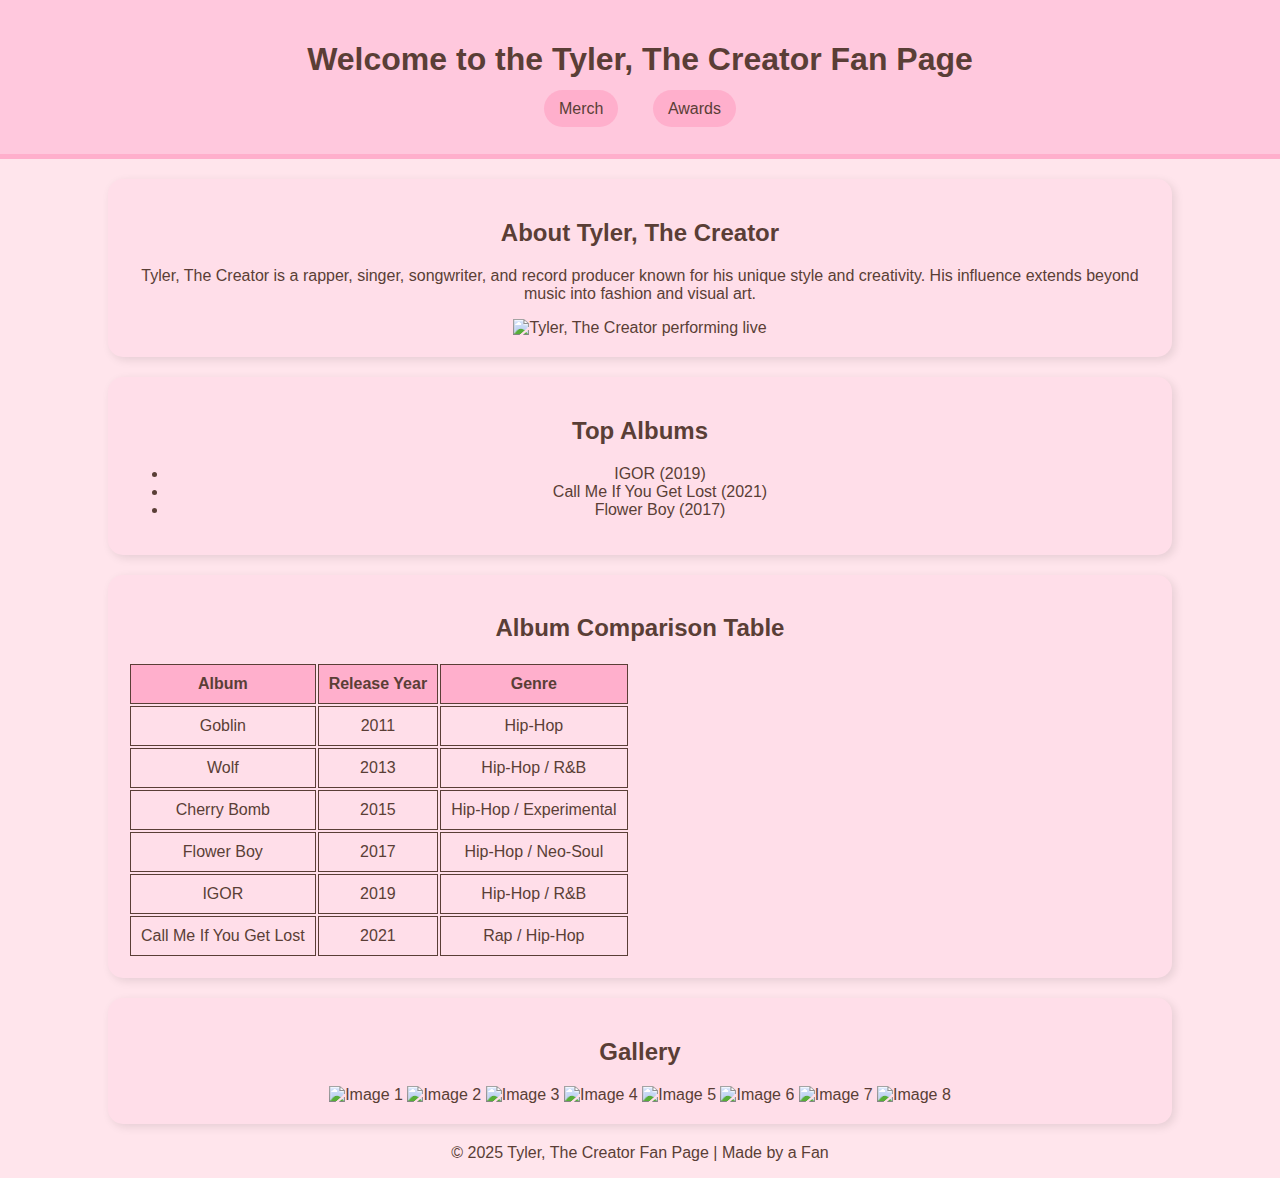
==== index.html @ e5cd3359 "Update index.html" ====
<!DOCTYPE html>
<html lang="en">
<head>
    <meta charset="UTF-8">
    <meta name="viewport" content="width=device-width, initial-scale=1.0">
    <title>Tyler, The Creator Fan Page</title>
    <link rel="stylesheet" href="styles.css">
    <link rel="stylesheet" type="text/css" href="https://Colleennzhang.github.io/style.css">
</head>
<body>
    <header>
        <h1>Welcome to the Tyler, The Creator Fan Page</h1>
        <nav>
            <ul>
                <li><a href="https://Colleennzhang.github.io/Merch.html">Merch</a></li>
                <li><a href="https://Colleennzhang.github.io/Awards.html">Awards</a></li>
            </ul>
        </nav>
    </header>
        <main>
        <section>
            <h2>About Tyler, The Creator</h2>
            <p>Tyler, The Creator is a rapper, singer, songwriter, and record producer known for his unique style and creativity. His influence extends beyond music into fashion and visual art.</p>
            <img src="https://pyxis.nymag.com/v1/imgs/cf4/587/b210bda74e72bbc7f9c5349b239f29c847-26-tyler-the-creator.jpg" alt="Tyler, The Creator performing live" width="300">
        </section>

        <section>
            <h2>Top Albums</h2>
            <ul>
                <li>IGOR (2019)</li>
                <li>Call Me If You Get Lost (2021)</li>
                <li>Flower Boy (2017)</li>
            </ul>
        </section>

        <section>
            <h2>Album Comparison Table</h2>
            <table>
                <thead>
                    <tr>
                        <th>Album</th>
                        <th>Release Year</th>
                        <th>Genre</th>
                    </tr>
                </thead>
                <tbody>
                    <tr>
                        <td>Goblin</td>
                        <td>2011</td>
                        <td>Hip-Hop</td>
                    </tr>
                    <tr>
                        <td>Wolf</td>
                        <td>2013</td>
                        <td>Hip-Hop / R&B</td>
                    </tr>
                    <tr>
                        <td>Cherry Bomb</td>
                        <td>2015</td>
                        <td>Hip-Hop / Experimental</td>
                    </tr>
                    <tr>
                        <td>Flower Boy</td>
                        <td>2017</td>
                        <td>Hip-Hop / Neo-Soul</td>
                    </tr>
                    <tr>
                        <td>IGOR</td>
                        <td>2019</td>
                        <td>Hip-Hop / R&B</td>
                    </tr>
                    <tr>
                        <td>Call Me If You Get Lost</td>
                        <td>2021</td>
                                    <td>Rap / Hip-Hop</td>
                    </tr>
                </tbody>
            </table>
        </section>
        <section class="gallery">
            <h2>Gallery</h2>
            <div class="image-scroller">
                <div class="image-track">
                    <img src="image1.jpg" alt="Image 1">
                    <img src="image2.jpg" alt="Image 2">
                    <img src="image3.jpg" alt="Image 3">
                    <img src="image4.jpg" alt="Image 4">
                    <img src="image5.jpg" alt="Image 5">
                    <img src="image6.jpg" alt="Image 6">
                    <img src="image7.jpg" alt="Image 7">
                    <img src="image8.jpg" alt="Image 8">
                </div>
            </div>
        </section>
    </main>
    <footer>
        <p>&copy; 2025 Tyler, The Creator Fan Page | Made by a Fan</p>
    </footer>
</body>
</html>
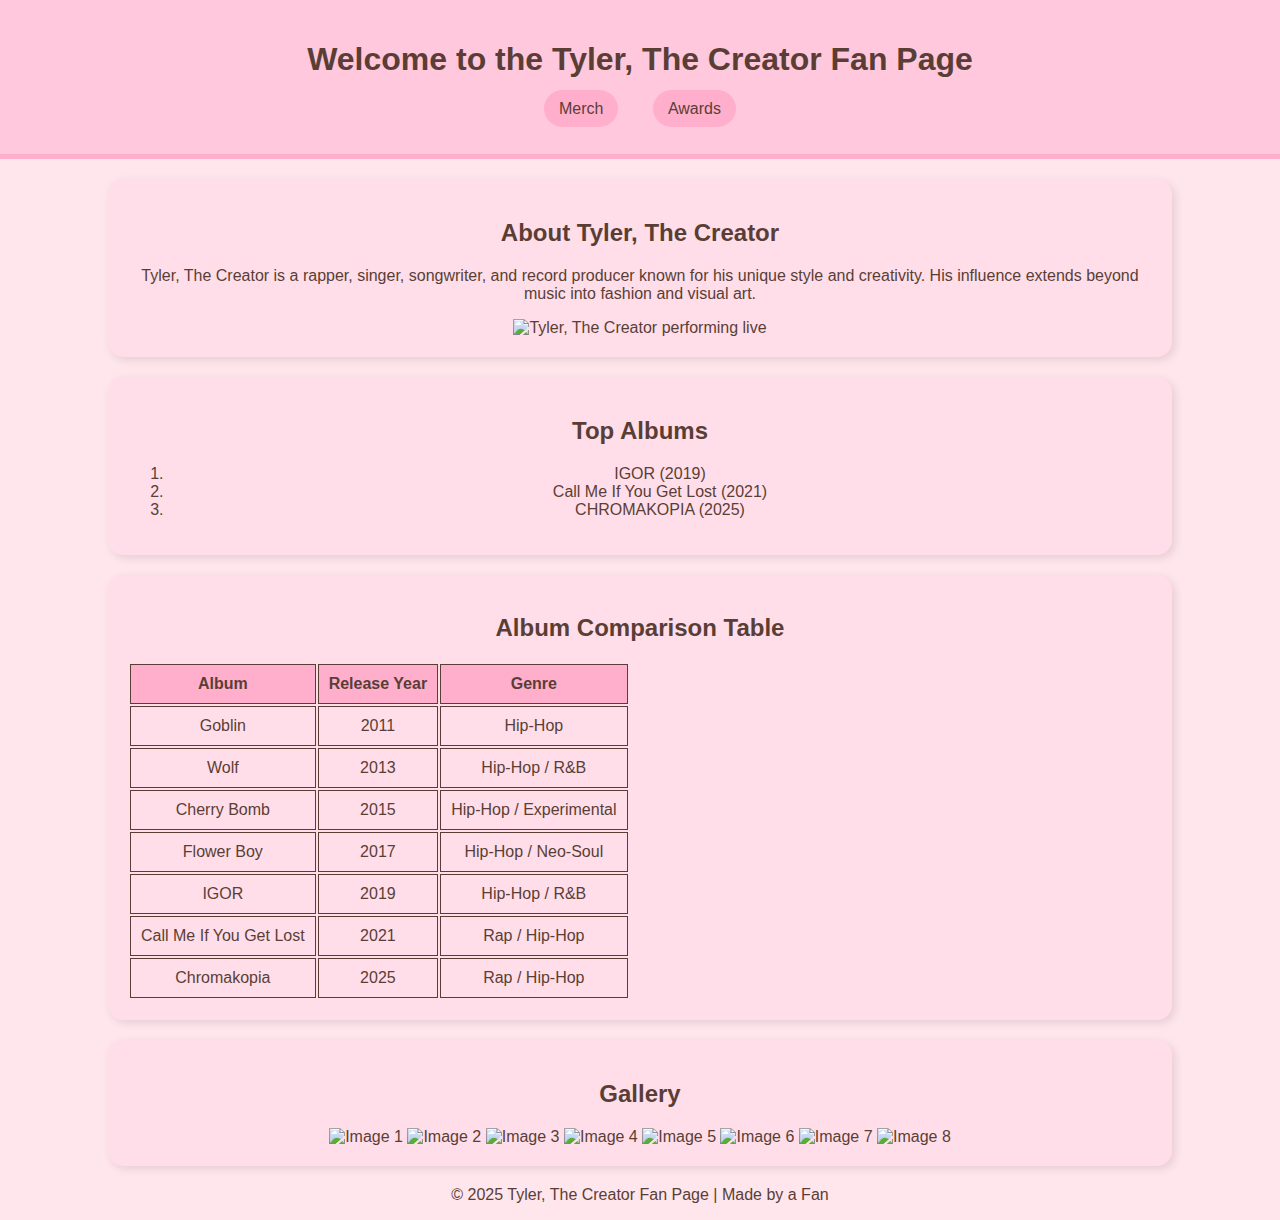
==== commit 5b2b7e82: "Update index.html" ====
--- a/index.html
+++ b/index.html
@@ -26,11 +26,11 @@
 
         <section>
             <h2>Top Albums</h2>
-            <ul>
+            <ol>
                 <li>IGOR (2019)</li>
                 <li>Call Me If You Get Lost (2021)</li>
-                <li>Flower Boy (2017)</li>
-            </ul>
+                <li>CHROMAKOPIA (2025)</li>
+            </ol>
         </section>
 
         <section>
@@ -74,6 +74,11 @@
                         <td>2021</td>
                                     <td>Rap / Hip-Hop</td>
                     </tr>
+                     <tr>
+                        <td>Chromakopia</td>
+                        <td>2025</td>
+                                    <td>Rap / Hip-Hop</td>
+                    </tr>
                 </tbody>
             </table>
         </section>
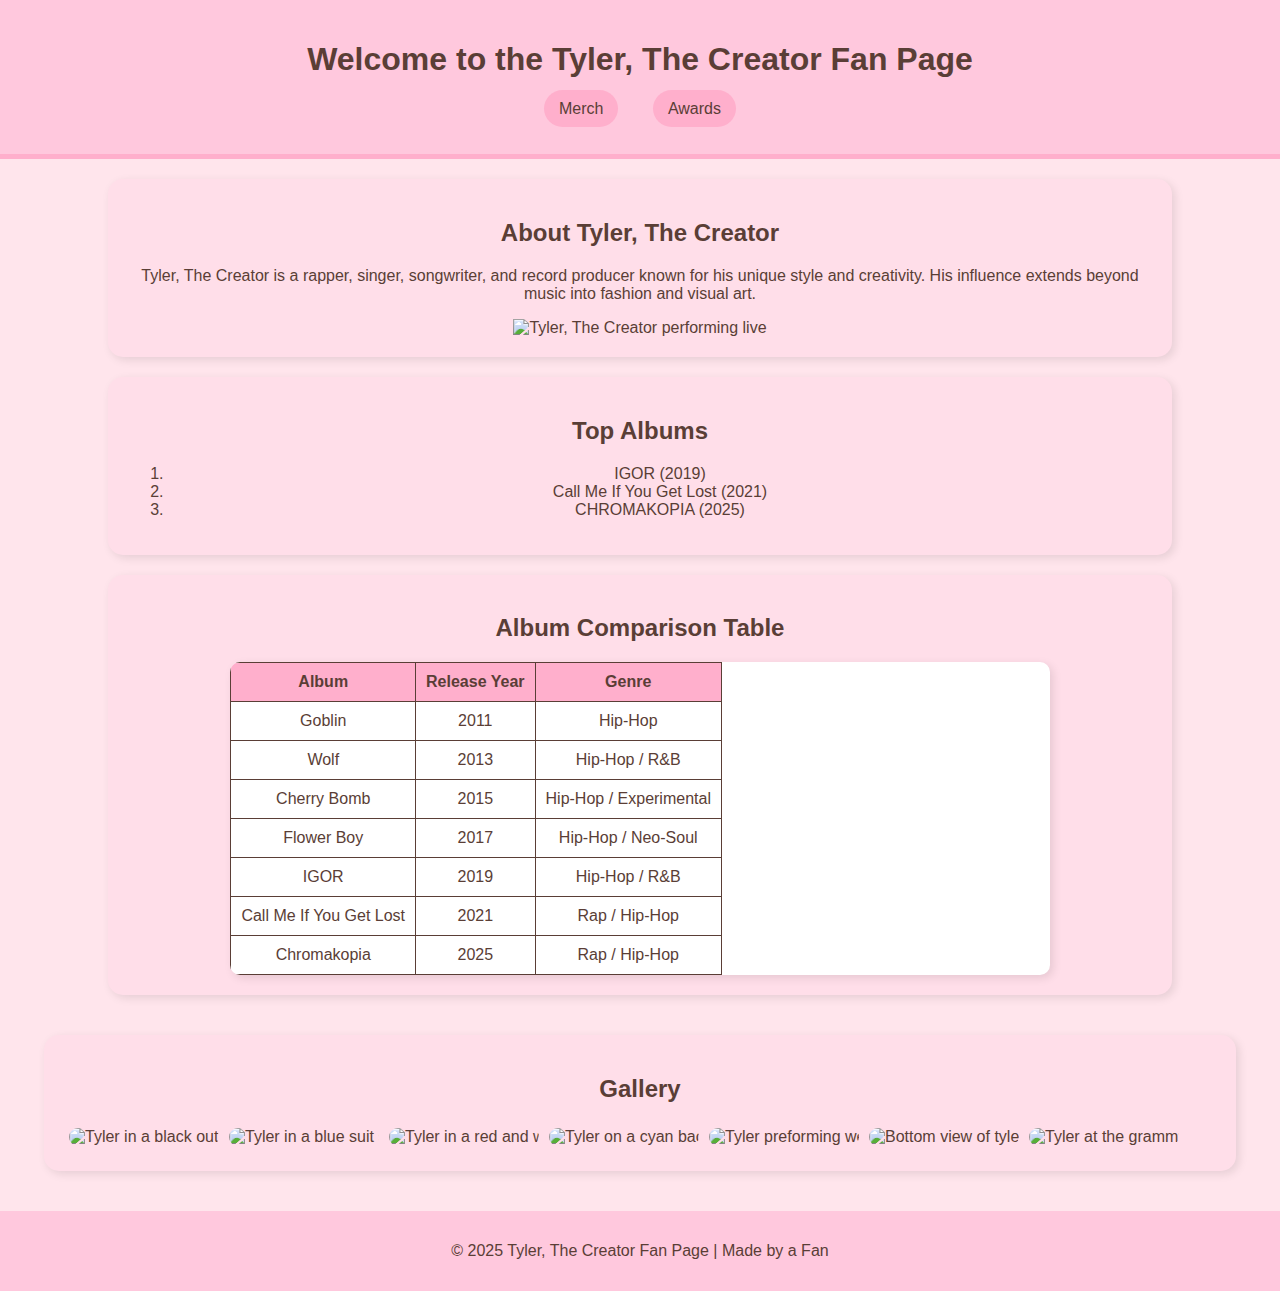
==== commit 1cb64854: "Update index.html" ====
--- a/index.html
+++ b/index.html
@@ -86,14 +86,13 @@
             <h2>Gallery</h2>
             <div class="image-scroller">
                 <div class="image-track">
-                    <img src="image1.jpg" alt="Image 1">
-                    <img src="image2.jpg" alt="Image 2">
-                    <img src="image3.jpg" alt="Image 3">
-                    <img src="image4.jpg" alt="Image 4">
-                    <img src="image5.jpg" alt="Image 5">
-                    <img src="image6.jpg" alt="Image 6">
-                    <img src="image7.jpg" alt="Image 7">
-                    <img src="image8.jpg" alt="Image 8">
+                    <img src="https://miro.medium.com/v2/resize:fit:1080/1*iourqrOaWfBR3kmHlSiQQw@2x.jpeg" alt="Tyler in a black outfit sitting on a bike">
+                    <img src="https://www.billboard.com/wp-content/uploads/media/tyler-the-creator-2019-EARFQUAKE-vid-billboard-1548.jpg?w=942&h=623&crop=1" alt="Tyler in a blue suit set and shoulderlengh blond wig about to sing">
+                    <img src="https://i0.wp.com/www.passionweiss.com/wp-content/uploads/2021/07/tyler-the-creator-call-me-if-you-get-lost-album-review-passion-weiss.jpg?fit=1200%2C1200&ssl=1" alt="Tyler in a red and white cardigan with a call me if you get lost a;bum cover backgroud">
+                    <img src="https://images.squarespace-cdn.com/content/v1/5c475f7136099bab807042c6/1550602302410-2WDYKLT8Z270P76EOZF4/Tyler+2.jpg" alt="Tyler on a cyan background wearing a multicolour stripe polo">
+                    <img src="https://thecolgatemaroonnews.com/wp-content/uploads/2024/11/tyler.jpg" alt="Tyler preforming wearing a pair of khakis and blue button up">
+                    <img src="https://media.pitchfork.com/photos/676c2042452b9f87aafdf747/1:1/w_1534,h_1534,c_limit/Tyler-the-Creator.jpg" alt="Bottom view of tyler, hes wearing a red hat and aviator jacket">
+                    <img src="https://assets.vogue.com/photos/5e2e419b2db4f40008f073c5/master/w_1600%2Cc_limit/GettyImages-1202153913.jpg" alt="Tyler at the grammys on the red carpet wearinf a pink conductors uniform">
                 </div>
             </div>
         </section>
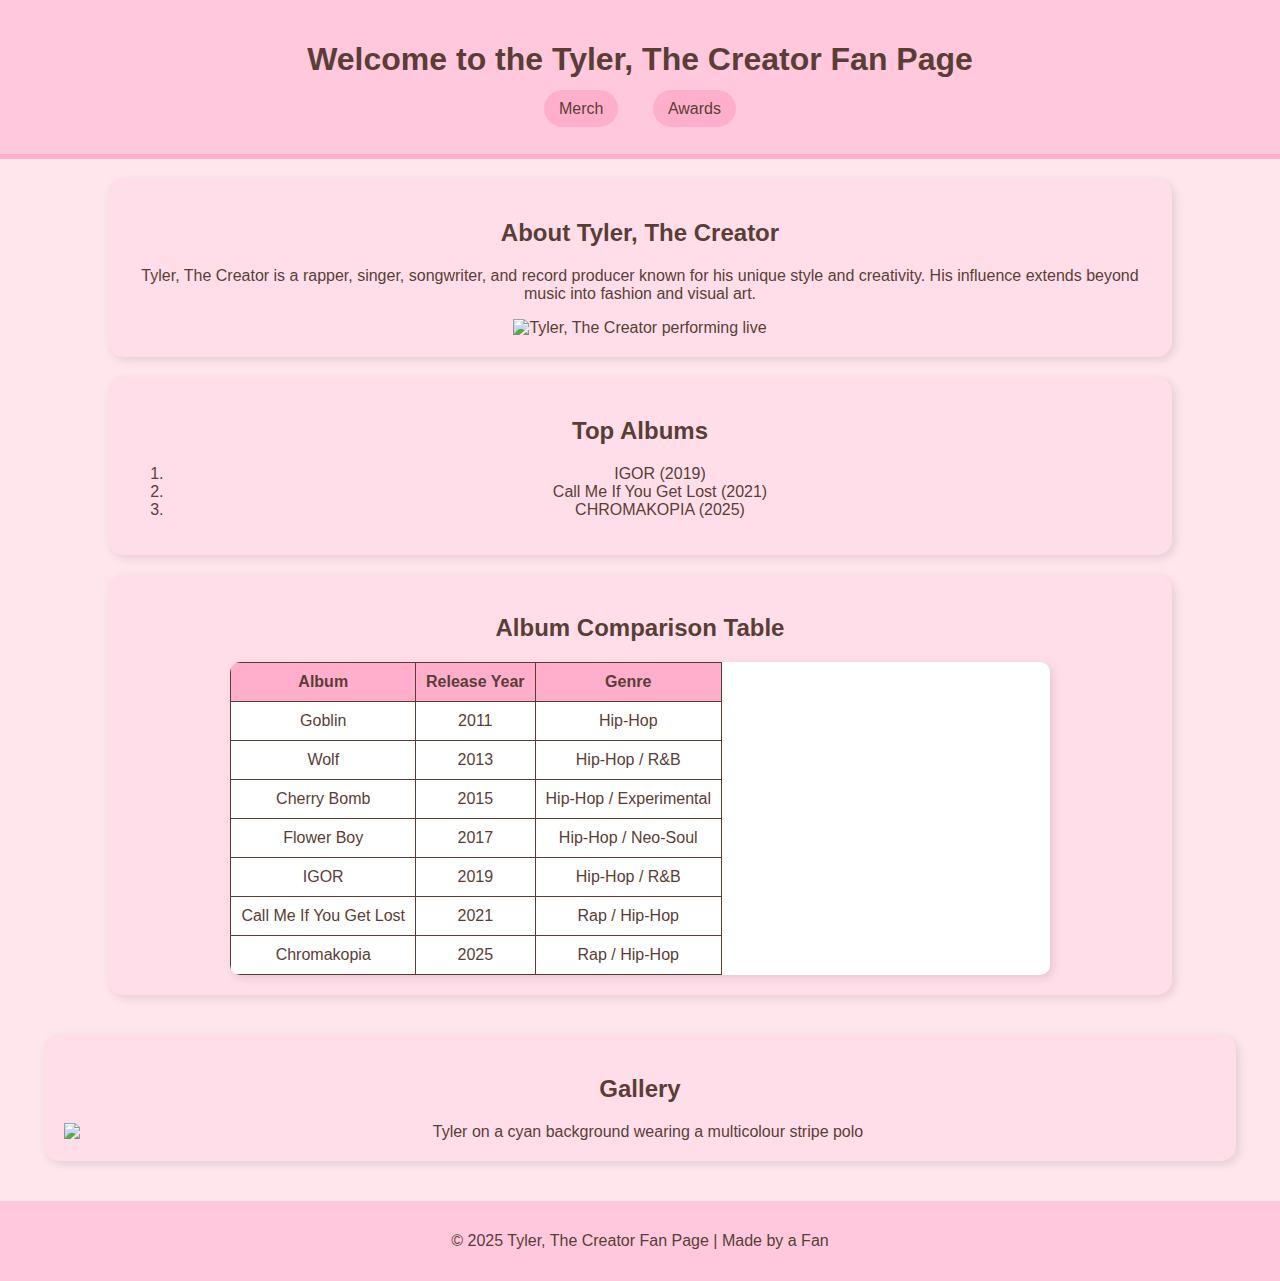
==== commit 3d5d89e8: "Update index.html" ====
--- a/index.html
+++ b/index.html
@@ -84,8 +84,8 @@
         </section>
         <section class="gallery">
             <h2>Gallery</h2>
-            <div class="image-scroller">
-                <div class="image-track">
+            <div class="fill">
+                <div class="fill img">
                     <img src="https://miro.medium.com/v2/resize:fit:1080/1*iourqrOaWfBR3kmHlSiQQw@2x.jpeg" alt="Tyler in a black outfit sitting on a bike">
                     <img src="https://www.billboard.com/wp-content/uploads/media/tyler-the-creator-2019-EARFQUAKE-vid-billboard-1548.jpg?w=942&h=623&crop=1" alt="Tyler in a blue suit set and shoulderlengh blond wig about to sing">
                     <img src="https://i0.wp.com/www.passionweiss.com/wp-content/uploads/2021/07/tyler-the-creator-call-me-if-you-get-lost-album-review-passion-weiss.jpg?fit=1200%2C1200&ssl=1" alt="Tyler in a red and white cardigan with a call me if you get lost a;bum cover backgroud">
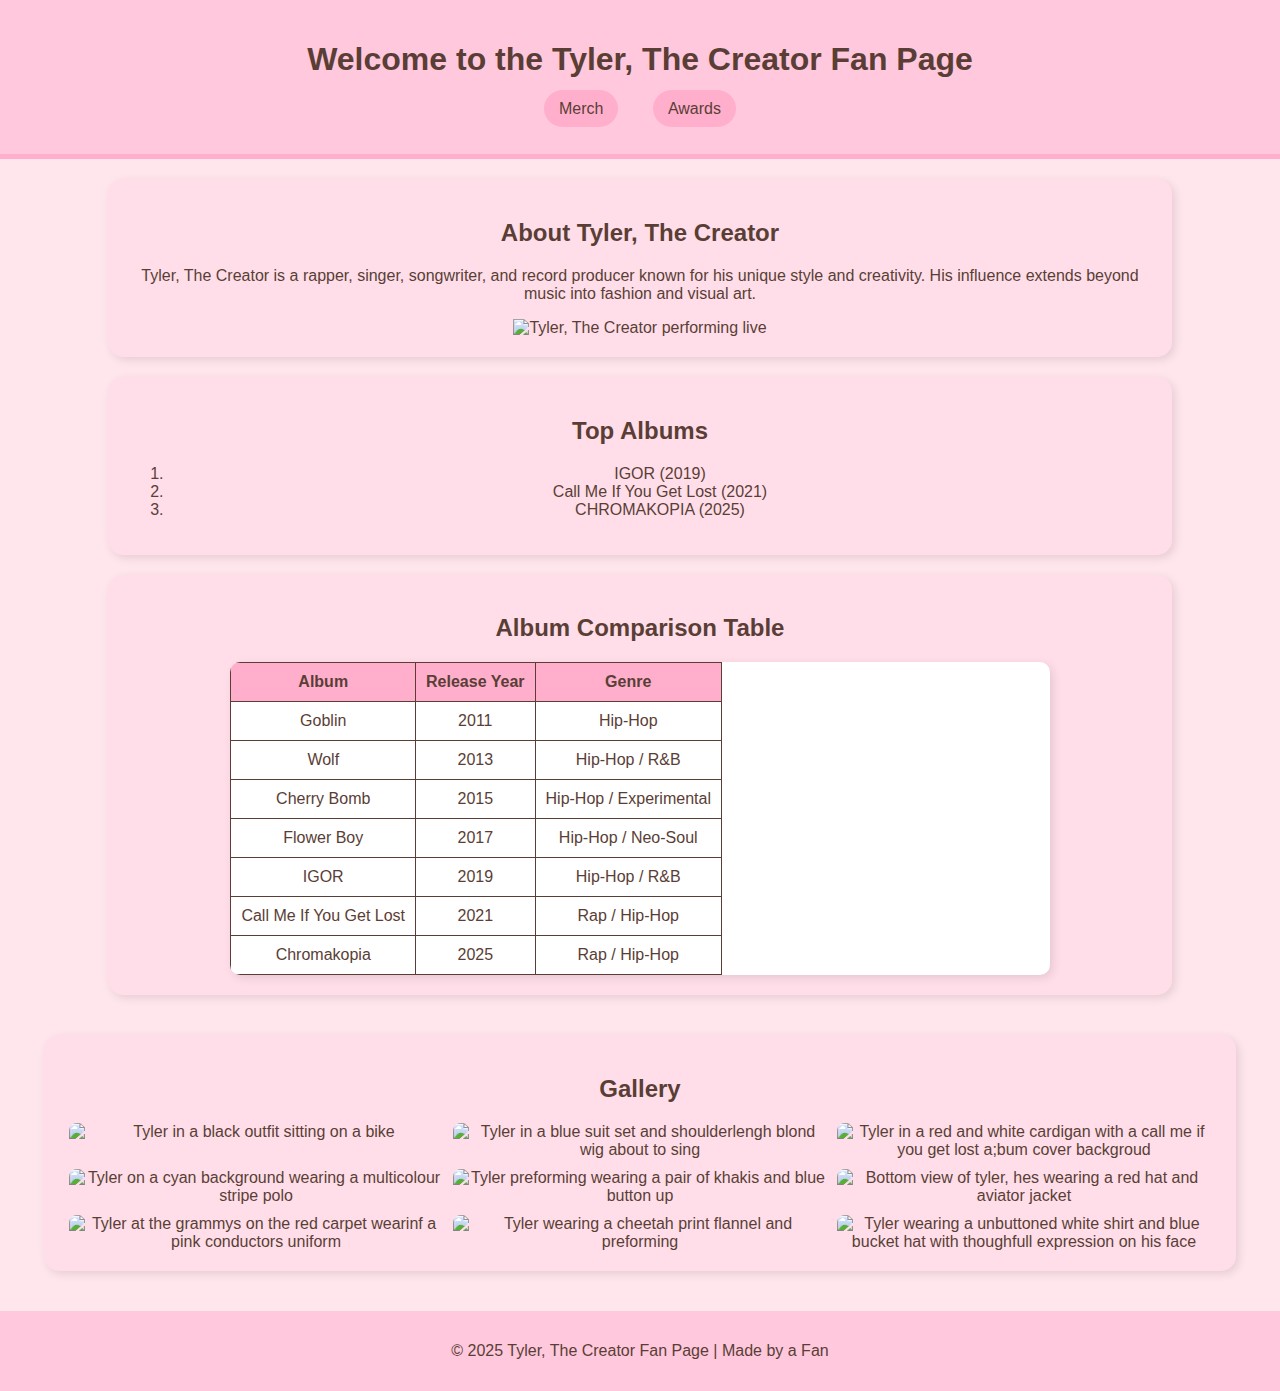
==== commit 903480e5: "Update index.html" ====
--- a/index.html
+++ b/index.html
@@ -93,6 +93,8 @@
                     <img src="https://thecolgatemaroonnews.com/wp-content/uploads/2024/11/tyler.jpg" alt="Tyler preforming wearing a pair of khakis and blue button up">
                     <img src="https://media.pitchfork.com/photos/676c2042452b9f87aafdf747/1:1/w_1534,h_1534,c_limit/Tyler-the-Creator.jpg" alt="Bottom view of tyler, hes wearing a red hat and aviator jacket">
                     <img src="https://assets.vogue.com/photos/5e2e419b2db4f40008f073c5/master/w_1600%2Cc_limit/GettyImages-1202153913.jpg" alt="Tyler at the grammys on the red carpet wearinf a pink conductors uniform">
+                   <img src="https://upload.wikimedia.org/wikipedia/commons/7/71/Tyler_the_Creator_%2852163761341%29_%28cropped%29.jpg" alt="Tyler wearing a cheetah print flannel and preforming">
+                   <img src="https://www.fantasticman.com/content/uploads/2024/03/Tyler_the_Creator_1_FM28-768x886.jpg" alt="Tyler wearing a unbuttoned white shirt and blue bucket hat with thoughfull expression on his face">
                 </div>
             </div>
         </section>
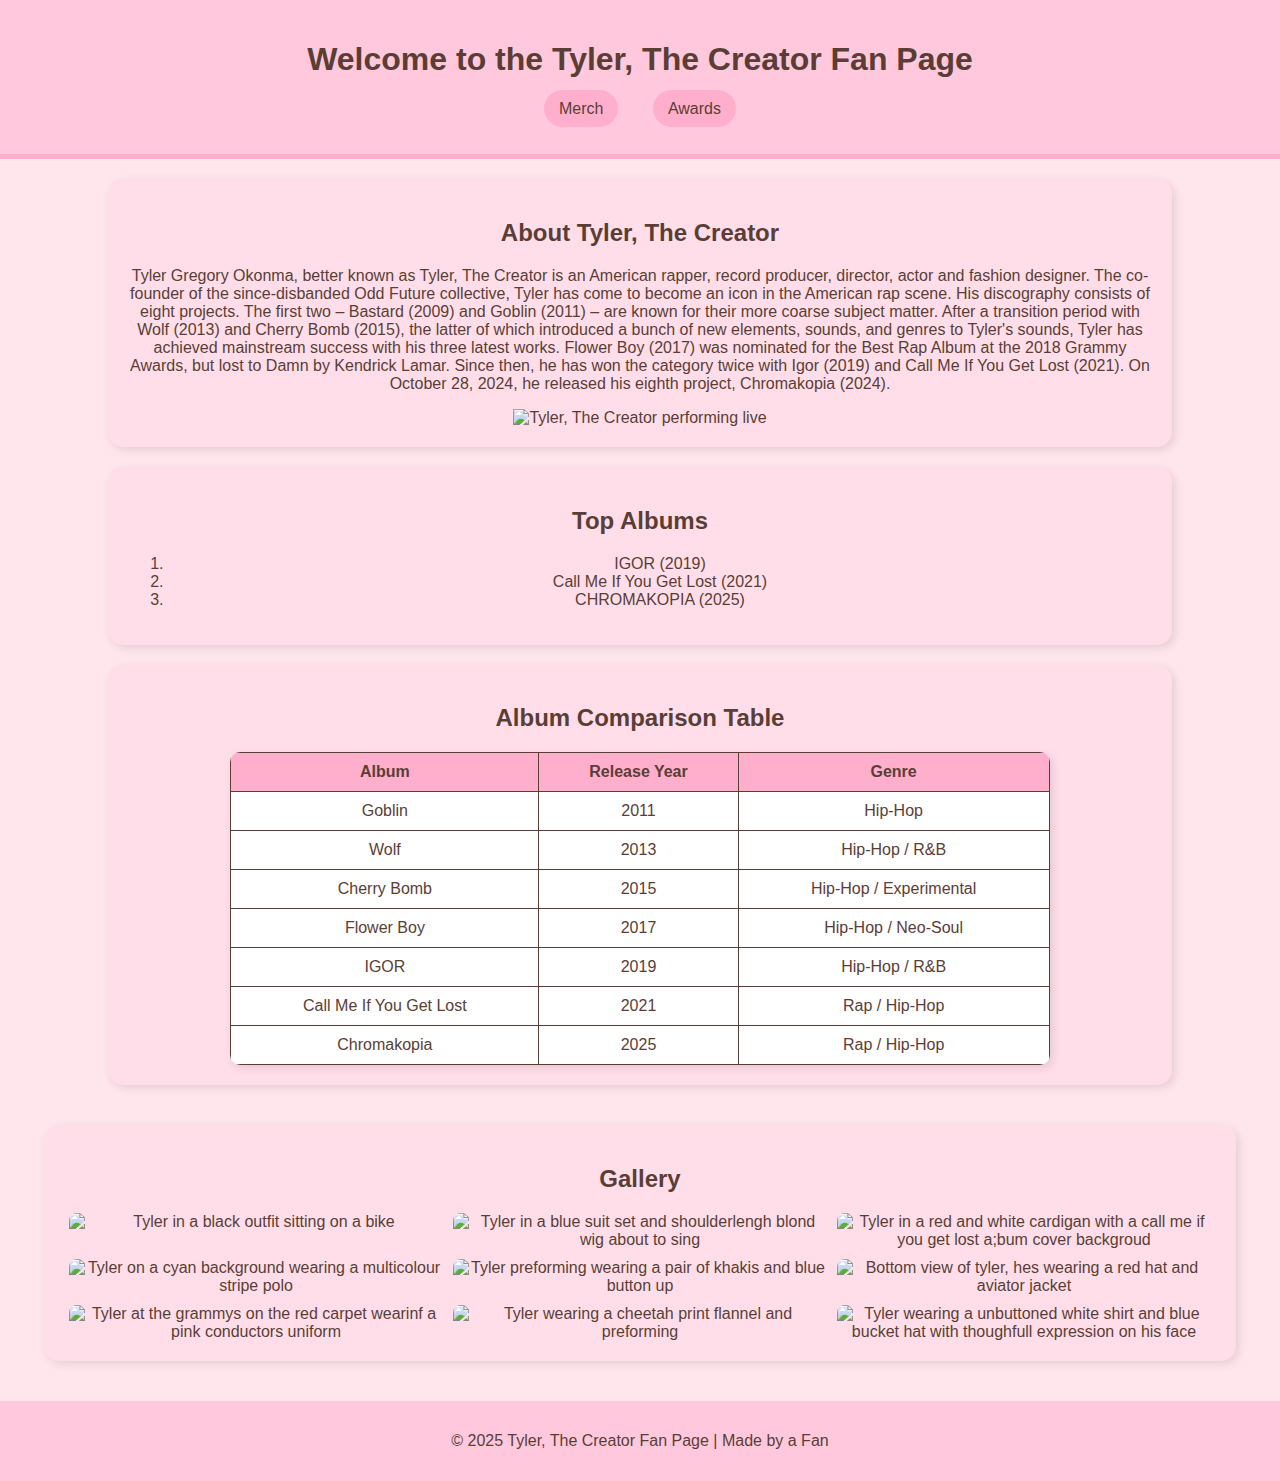
==== commit 33ab7167: "Update index.html" ====
--- a/index.html
+++ b/index.html
@@ -20,7 +20,10 @@
         <main>
         <section>
             <h2>About Tyler, The Creator</h2>
-            <p>Tyler, The Creator is a rapper, singer, songwriter, and record producer known for his unique style and creativity. His influence extends beyond music into fashion and visual art.</p>
+            <p>Tyler Gregory Okonma, better known as Tyler, The Creator is an American rapper, record producer, director, actor and fashion designer. The co-founder of the since-disbanded Odd Future collective, Tyler has come to become an icon in the American rap scene.
+
+His discography consists of eight projects. The first two – Bastard (2009) and Goblin (2011) – are known for their more coarse subject matter. After a transition period with Wolf (2013) and Cherry Bomb (2015), the latter of which introduced a bunch of new elements, sounds, and genres to Tyler's sounds, Tyler has achieved mainstream success with his three latest works. Flower Boy (2017) was nominated for the Best Rap Album at the 2018 Grammy Awards, but lost to Damn by Kendrick Lamar. Since then, he has won the category twice with Igor (2019) and Call Me If You Get Lost (2021). On October 28, 2024, he released his eighth project, Chromakopia (2024).
+            </p>
             <img src="https://pyxis.nymag.com/v1/imgs/cf4/587/b210bda74e72bbc7f9c5349b239f29c847-26-tyler-the-creator.jpg" alt="Tyler, The Creator performing live" width="300">
         </section>
 
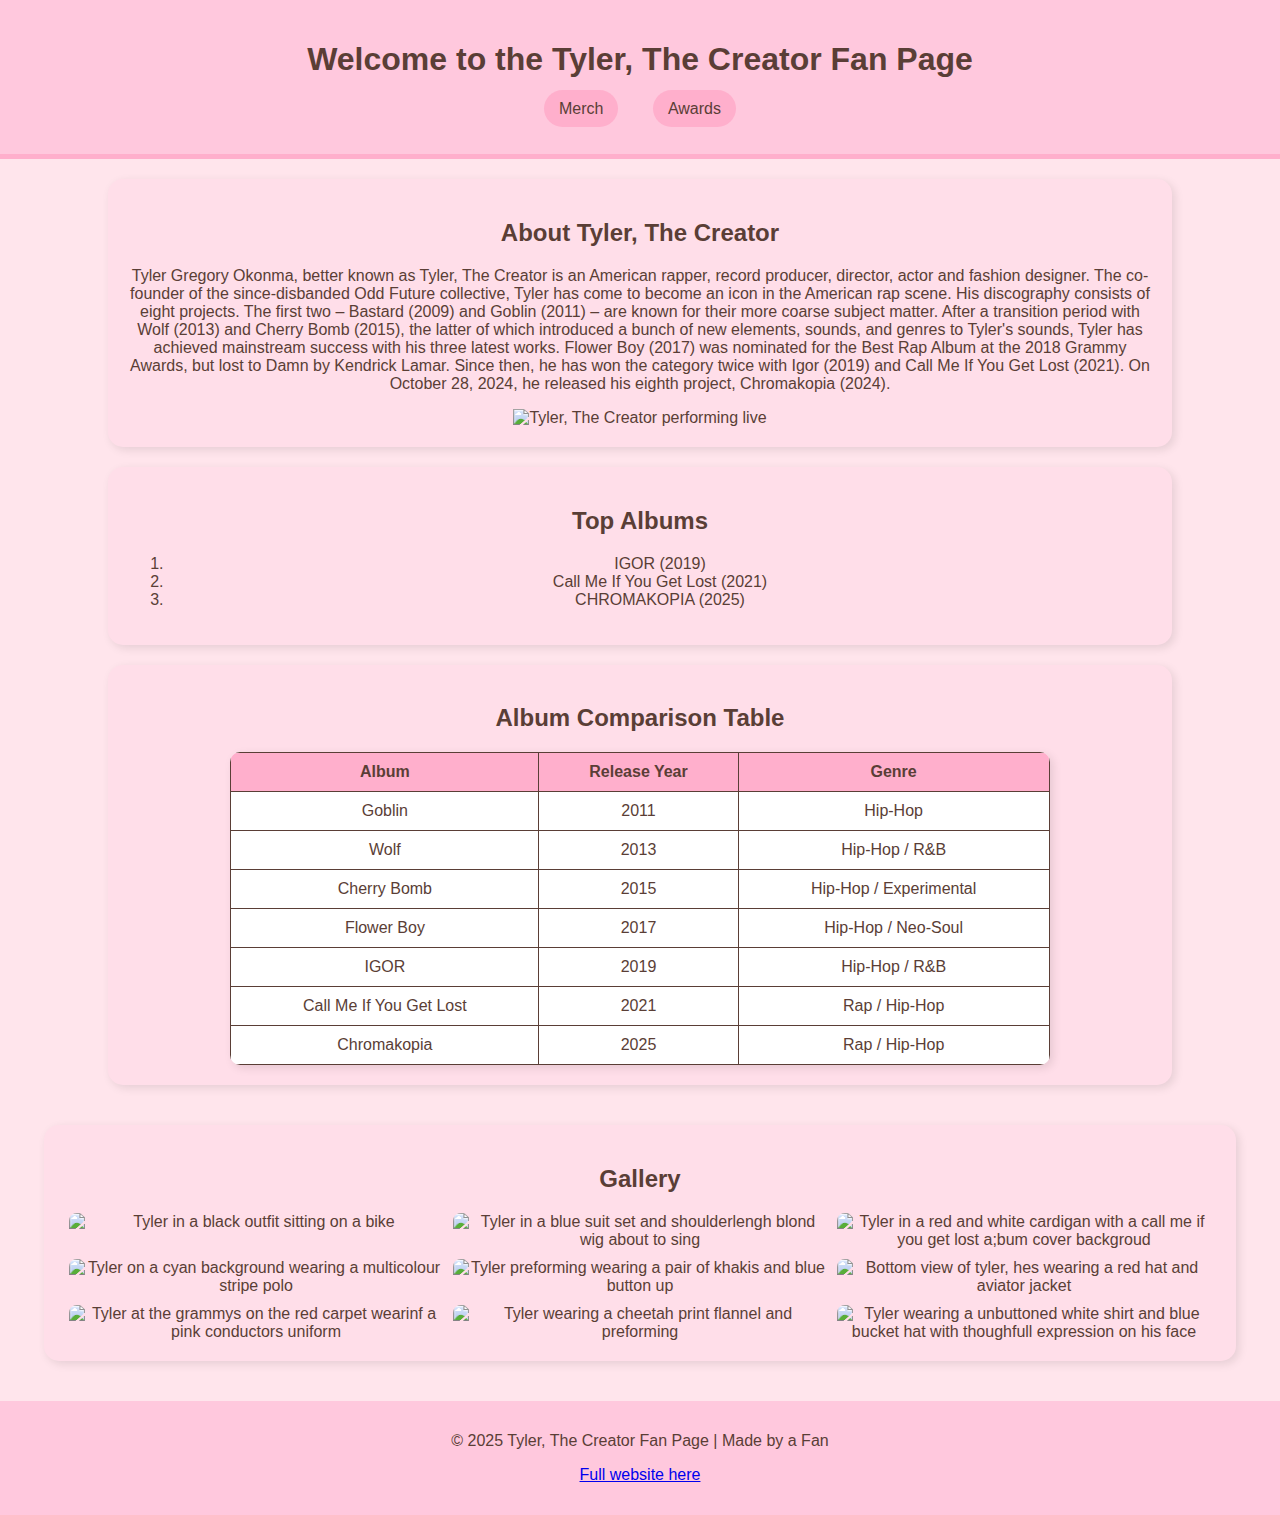
==== commit 0c024968: "Update index.html" ====
--- a/index.html
+++ b/index.html
@@ -102,8 +102,9 @@
             </div>
         </section>
     </main>
-    <footer>
+      <footer>
         <p>&copy; 2025 Tyler, The Creator Fan Page | Made by a Fan</p>
+        <p><a href="https://Colleennzhang.github.io">Full website here</a></p>
     </footer>
 </body>
 </html>
